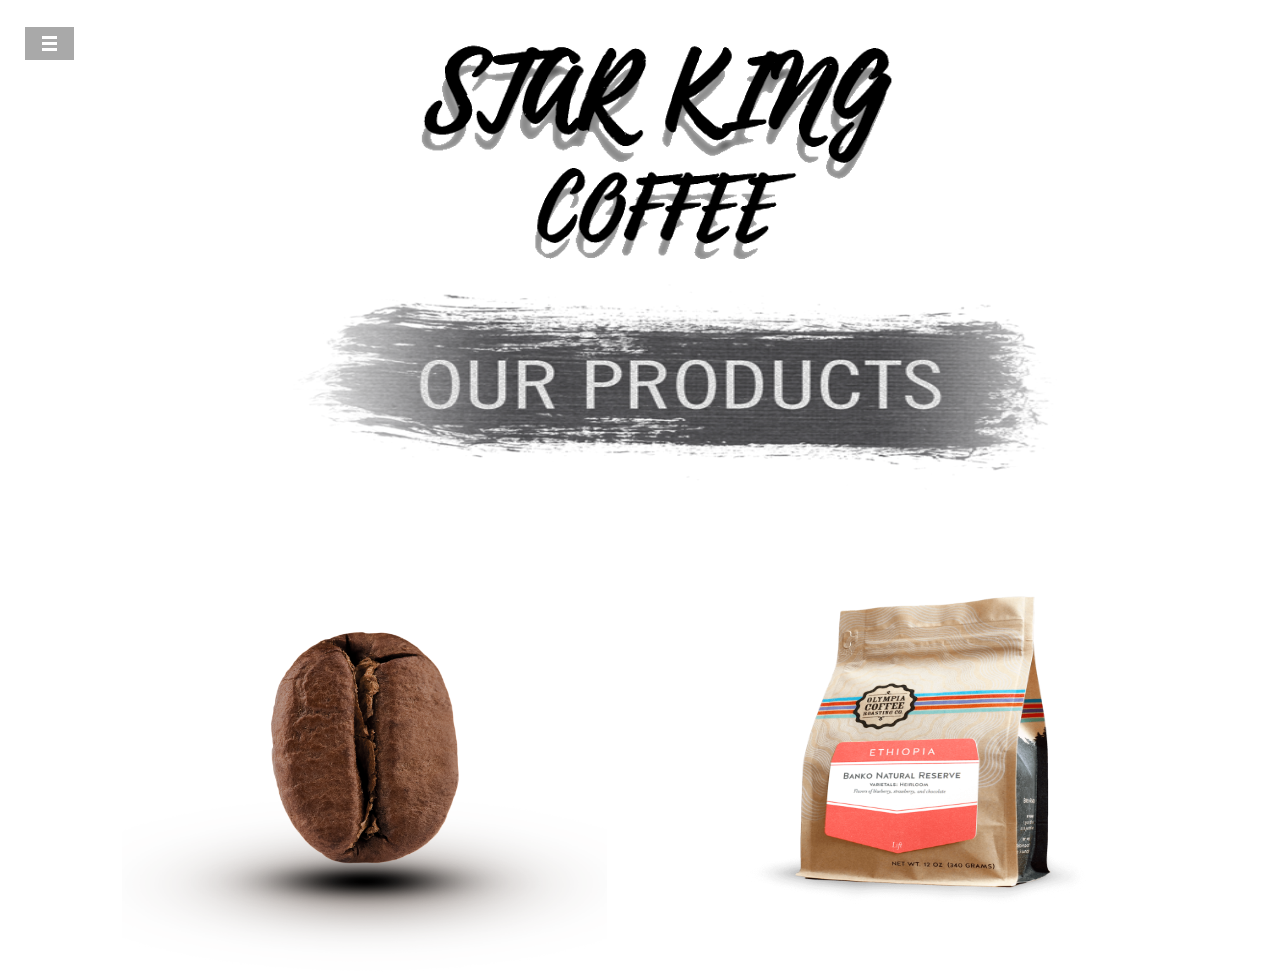
==== product.html @ 474cbf3d "Add files via upload" ====
<!doctype html>
<html>
<head>
<meta charset="utf-8">
<title>Untitled Page</title>
<meta name="generator" content="WYSIWYG Web Builder 15 - http://www.wysiwygwebbuilder.com">
<meta name="viewport" content="width=device-width, initial-scale=1.0">
<link href="css/font-awesome.min.css" rel="stylesheet">
<link href="css/coffe_2.css" rel="stylesheet">
<link href="css/product.css" rel="stylesheet">
<script src="css/jquery-1.12.4.min.js"></script>
<script src="css/wb.overlay.min.js"></script>
<script src="css/affix.min.js"></script>
<script>
$(document).ready(function()
{
   $("#wb_OverlayMenu1").affix({offset:{top: $("#wb_OverlayMenu1").offset().top}});
   var $overlaymenu = $('#OverlayMenu1-overlay');
   $overlaymenu.overlay({'hideTransition':true});
   $('#OverlayMenu1').on('click', function(e)
   {
      $.overlay.show($overlaymenu);
      return false;
   });
});
</script>
</head>
<body>
<div id="wb_Image1">
<img src="images/main 2.png" id="Image1" alt=""></div>
<div id="wb_Image2">
<a href="./order1.html"><img src="images/pngegg.png" id="Image2" alt=""></a><div id="Image2-overlay">Click For Order</div>
</div>
<div id="wb_OverlayMenu1">
<a href="#" id="OverlayMenu1">
<span class="line"></span>
<span class="line">
</span><span class="line"></span>
</a>
</div>
<div id="wb_Image3">
<img src="images/produk.png" id="Image3" alt=""><div id="Image3-overlay">Click For Order</div>
</div>
<div id="wb_Image4">
<img src="images/name.png" id="Image4" alt=""></div>
<div id="OverlayMenu1-overlay">
<div class="OverlayMenu1">
<ul class="drilldown-menu" role="menu">
<li><a role="menuitem" href="./index.html"><i class="fa fa-home overlay-icon"></i>Home</a></li>
<li><a role="menuitem" href="./product.html"><i class="fa fa-shopping-bag overlay-icon"></i>Product</a></li>
<li><a role="menuitem" href="./about.html"><i class="fa fa-user overlay-icon"></i>About</a></li>
   </ul>
</div>
<a class="close-button" id="OverlayMenu1-close" href="#" role="button" aria-hidden="true"><span></span></a>
</div>
</body>
</html>
---- css/coffe_2.css ----
@-webkit-keyframes heartbeat-1
{
   0% { -webkit-transform: rotate(0deg) ;  }
   15% { -webkit-transform: rotate(0deg) scale(1.2,1.2) ;  }
   25% { -webkit-transform: rotate(0deg) scale(1.1,1.1) ;  }
   35% { -webkit-transform: rotate(0deg) scale(1.2,1.2) ;  }
   100% { -webkit-transform: rotate(0deg) scale(1.0,1.0) ;  }
}
@-moz-keyframes heartbeat-1
{
   0% { -moz-transform: rotate(0deg) ;  }
   15% { -moz-transform: rotate(0deg) scale(1.2,1.2) ;  }
   25% { -moz-transform: rotate(0deg) scale(1.1,1.1) ;  }
   35% { -moz-transform: rotate(0deg) scale(1.2,1.2) ;  }
   100% { -moz-transform: rotate(0deg) scale(1.0,1.0) ;  }
}
@keyframes heartbeat-1
{
   0% { transform: rotate(0deg) ;  }
   15% { transform: rotate(0deg) scale(1.2,1.2) ;  }
   25% { transform: rotate(0deg) scale(1.1,1.1) ;  }
   35% { transform: rotate(0deg) scale(1.2,1.2) ;  }
   100% { transform: rotate(0deg) scale(1.0,1.0) ;  }
}
@-webkit-keyframes transform-bounce-in
{
   0% { -webkit-transform: rotate(0deg) scale(0.3,0.3) ; opacity: 0;  }
   50% { -webkit-transform: rotate(0deg) scale(1.05,1.05) ; opacity: 1;  }
   70% { -webkit-transform: rotate(0deg) scale(0.9,0.9) ;  }
   100% { -webkit-transform: rotate(0deg) scale(1.0,1.0) ;  }
}
@-moz-keyframes transform-bounce-in
{
   0% { -moz-transform: rotate(0deg) scale(0.3,0.3) ; opacity: 0;  }
   50% { -moz-transform: rotate(0deg) scale(1.05,1.05) ; opacity: 1;  }
   70% { -moz-transform: rotate(0deg) scale(0.9,0.9) ;  }
   100% { -moz-transform: rotate(0deg) scale(1.0,1.0) ;  }
}
@keyframes transform-bounce-in
{
   0% { transform: rotate(0deg) scale(0.3,0.3) ; opacity: 0;  }
   50% { transform: rotate(0deg) scale(1.05,1.05) ; opacity: 1;  }
   70% { transform: rotate(0deg) scale(0.9,0.9) ;  }
   100% { transform: rotate(0deg) scale(1.0,1.0) ;  }
}
@-webkit-keyframes transform-bounce-in-down
{
   0% { -webkit-transform: translate(0px,-500%) rotate(0deg) ; opacity: 0;  }
   50% { opacity: 1;  }
   60% { -webkit-transform: translate(0px,30px) rotate(0deg) ;  }
   80% { -webkit-transform: translate(0px,-10px) rotate(0deg) ;  }
   100% { -webkit-transform: translate(0px,0px) rotate(0deg) ;  }
}
@-moz-keyframes transform-bounce-in-down
{
   0% { -moz-transform: translate(0px,-500%) rotate(0deg) ; opacity: 0;  }
   50% { opacity: 1;  }
   60% { -moz-transform: translate(0px,30px) rotate(0deg) ;  }
   80% { -moz-transform: translate(0px,-10px) rotate(0deg) ;  }
   100% { -moz-transform: translate(0px,0px) rotate(0deg) ;  }
}
@keyframes transform-bounce-in-down
{
   0% { transform: translate(0px,-500%) rotate(0deg) ; opacity: 0;  }
   50% { opacity: 1;  }
   60% { transform: translate(0px,30px) rotate(0deg) ;  }
   80% { transform: translate(0px,-10px) rotate(0deg) ;  }
   100% { transform: translate(0px,0px) rotate(0deg) ;  }
}
@-webkit-keyframes transform-bounce-in-left
{
   0% { -webkit-transform: translate(-500%,0px) rotate(0deg) ; opacity: 0;  }
   50% { opacity: 1;  }
   60% { -webkit-transform: translate(30px,0px) rotate(0deg) ;  }
   80% { -webkit-transform: translate(-10px,0px) rotate(0deg) ;  }
   100% { -webkit-transform: translate(0px,0px) rotate(0deg) ;  }
}
@-moz-keyframes transform-bounce-in-left
{
   0% { -moz-transform: translate(-500%,0px) rotate(0deg) ; opacity: 0;  }
   50% { opacity: 1;  }
   60% { -moz-transform: translate(30px,0px) rotate(0deg) ;  }
   80% { -moz-transform: translate(-10px,0px) rotate(0deg) ;  }
   100% { -moz-transform: translate(0px,0px) rotate(0deg) ;  }
}
@keyframes transform-bounce-in-left
{
   0% { transform: translate(-500%,0px) rotate(0deg) ; opacity: 0;  }
   50% { opacity: 1;  }
   60% { transform: translate(30px,0px) rotate(0deg) ;  }
   80% { transform: translate(-10px,0px) rotate(0deg) ;  }
   100% { transform: translate(0px,0px) rotate(0deg) ;  }
}
@-webkit-keyframes transform-bounce-in-right
{
   0% { -webkit-transform: translate(500%,0px) rotate(0deg) ; opacity: 0;  }
   50% { opacity: 1;  }
   60% { -webkit-transform: translate(-30px,0px) rotate(0deg) ;  }
   80% { -webkit-transform: translate(10px,0px) rotate(0deg) ;  }
   100% { -webkit-transform: translate(0px,0px) rotate(0deg) ;  }
}
@-moz-keyframes transform-bounce-in-right
{
   0% { -moz-transform: translate(500%,0px) rotate(0deg) ; opacity: 0;  }
   50% { opacity: 1;  }
   60% { -moz-transform: translate(-30px,0px) rotate(0deg) ;  }
   80% { -moz-transform: translate(10px,0px) rotate(0deg) ;  }
   100% { -moz-transform: translate(0px,0px) rotate(0deg) ;  }
}
@keyframes transform-bounce-in-right
{
   0% { transform: translate(500%,0px) rotate(0deg) ; opacity: 0;  }
   50% { opacity: 1;  }
   60% { transform: translate(-30px,0px) rotate(0deg) ;  }
   80% { transform: translate(10px,0px) rotate(0deg) ;  }
   100% { transform: translate(0px,0px) rotate(0deg) ;  }
}
a
{
   color: #0000FF;
   text-decoration: underline;
}
a:visited
{
   color: #800080;
}
a:active
{
   color: #FF0000;
}
a:hover
{
   color: #0000FF;
   text-decoration: underline;
}
input:focus, textarea:focus, select:focus
{
   outline: none;
}
.visibility-hidden
{
   visibility: hidden;
}
h1, .h1
{
   font-family: Arial;
   font-weight: bold;
   font-size: 32px;
   text-decoration: none;
   color: #000000;
   background-color: transparent;
   margin: 0px 0px 0px 0px;
   padding: 0px 0px 0px 0px;
   display: inline;
}
h2, .h2
{
   font-family: Arial;
   font-weight: bold;
   font-size: 27px;
   text-decoration: none;
   color: #000000;
   background-color: transparent;
   margin: 0px 0px 0px 0px;
   padding: 0px 0px 0px 0px;
   display: inline;
}
h3, .h3
{
   font-family: Arial;
   font-weight: bold;
   font-size: 24px;
   text-decoration: none;
   color: #000000;
   background-color: transparent;
   margin: 0px 0px 0px 0px;
   padding: 0px 0px 0px 0px;
   display: inline;
}
h4, .h4
{
   font-family: Arial;
   font-weight: bold;
   font-size: 21px;
   font-style: italic;
   text-decoration: none;
   color: #000000;
   background-color: transparent;
   margin: 0px 0px 0px 0px;
   padding: 0px 0px 0px 0px;
   display: inline;
}
h5, .h5
{
   font-family: Arial;
   font-weight: bold;
   font-size: 19px;
   text-decoration: none;
   color: #000000;
   background-color: transparent;
   margin: 0px 0px 0px 0px;
   padding: 0px 0px 0px 0px;
   display: inline;
}
h6, .h6
{
   font-family: Arial;
   font-weight: bold;
   font-size: 16px;
   text-decoration: none;
   color: #000000;
   background-color: transparent;
   margin: 0px 0px 0px 0px;
   padding: 0px 0px 0px 0px;
   display: inline;
}
.CustomStyle
{
   font-family: "Courier New";
   font-weight: bold;
   font-size: 16px;
   text-decoration: none;
   color: #2E74B5;
   background-color: transparent;
}
@media only screen and (max-width: 1280px) and (orientation: landscape)
{
}
@media only screen and (max-width: 980px) and (orientation: portrait)
{
}
---- css/product.css ----
body
{
   background-color: #FFFFFF;
   color: #000000;
   font-family: Arial;
   font-weight: normal;
   font-size: 13px;
   line-height: 1.1875;
   margin: 0;
   padding: 0;
}
#wb_Image1
{
   vertical-align: top;
}
#Image1
{
   border: 0px solid #000000;
   padding: 0;
   -webkit-animation: transform-bounce-in 1500ms linear 0ms 1 normal both;
   -moz-animation: transform-bounce-in 1500ms linear 0ms 1 normal both;
   animation: transform-bounce-in 1500ms linear 0ms 1 normal both;
   margin: 0;
   left: 0;
   top: 0;
   width: 100%;
   height: 100%;
}
#wb_Image2
{
   vertical-align: top;
}
#Image2
{
   border: 0px solid #000000;
   padding: 0;
   -webkit-animation: transform-bounce-in 2000ms linear 0ms 1 normal both;
   -moz-animation: transform-bounce-in 2000ms linear 0ms 1 normal both;
   animation: transform-bounce-in 2000ms linear 0ms 1 normal both;
   margin: 0;
   left: 0;
   top: 0;
   width: 100%;
   height: 100%;
}
#Image2-overlay
{
   display: none;
   position: absolute;
   pointer-events: none;
   top: 50%;
   left: 50%;
   width: 100%;
   transform: translate(-50%,-50%);
   color: #C0C0C0;
   opacity: 0.78;
   font-family: Arial;
   font-weight: normal;
   font-size: 13px;
   padding: 0;
   text-align: center;
}
#wb_Image2:hover #Image2-overlay
{
   display: block;
}
#OverlayMenu1
{
   background-color: #424242;
   background-image: none;
   border: 0px solid #424242;
   margin: 0;
}
#OverlayMenu1:hover
{
   background-color: #CCCCCC;
   background-image: none;
   border-color: #424242;
}
#OverlayMenu1
{
   display: block;
   width: 49px;
   height: 33px;
   position: absolute;
}
#OverlayMenu1 .line
{
   width: 15px;
   height: 3px;
   background: #FFFFFF;
   display: block;
   margin: 3px auto;
}
#OverlayMenu1:hover .line
{
   background: #424242;
}
#OverlayMenu1 .line:first-child
{
   margin-top: 9px;
}
#OverlayMenu1-close
{
   background: transparent;
   font-size: 10px;
   height: 2.8em; 
   outline: none;
   position: absolute;
   right: 10px;
   text-align: left;
   top: 10px;
   width: 3em; 
}
#OverlayMenu1-close:before, #OverlayMenu1-close:after
{
   background: #FFFFFF;
   content: "";
   display: block;
   height: 0.6em;
   left: 0;
   opacity: 1;
   position: absolute;
   top: 0;
   width: 100%;
}
#OverlayMenu1-close span
{
   background: #FFFFFF;
   height: 0.6em;
   margin-top: -0.3em;
   position: absolute;
   top: 50%;
   -webkit-transform-origin: 50% 50%;
   transform-origin: 50% 50%;
   width: 100%;
}
#OverlayMenu1-close span::after
{
   background: #FFFFFF;
   content: "";
   display: block;
   height: 0.6em;
   position: absolute;
   -webkit-transform-origin: 50% 50%;
   transform-origin: 50% 50%;
   width: 100%;
}
#OverlayMenu1-close:before
{
   margin-top: -0.3em;
   opacity: 0;
   top: 50%;
}
#OverlayMenu1-close:after
{
   bottom: 50%;
   opacity: 0;
}
#OverlayMenu1-close span
{
   background: #FFFFFF;
   -webkit-transform: rotate(-45deg);
   transform: rotate(-45deg);
}
#OverlayMenu1-close span:after
{
   background: #FFFFFF;
   -webkit-transform: rotate(-90deg);
   transform: rotate(-90deg);
}
#OverlayMenu1-overlay
{
   background-color: rgba(122,122,122,0.87);
   height: 100%;
   left: 0;
   overflow: hidden;
   position: fixed;
   top: 0;
   width: 100%;
   z-index: -1;
}
#OverlayMenu1-overlay ul
{
   font-family: Arial;
   font-weight: normal;
   font-style: normal;
   font-size: 19px;
   list-style: none;
   margin: 0;
   padding: 0;
}
.OverlayMenu1
{
   position: relative;
   top: 50%;
   height: 60%;
   -webkit-transform: translateY(-50%);
   transform: translateY(-50%);
   width: 100%;
   max-width: 970px;
   margin: 0 auto 0 auto;
}
.OverlayMenu1 a
{
   text-decoration: none;
}
.OverlayMenu1 ul
{
   list-style: none;
   padding: 0;
   text-align: center;
}
.OverlayMenu1 li 
{
   position: relative;
}
.OverlayMenu1 li a 
{
   display: block;
   position: relative;
   padding: 10px 15px 10px 15px;
   color: #FFFFFF;
   outline: none;
}
.OverlayMenu1 li a:hover 
{
   color: #424242;
   background-color: #CCCCCC;
}
#OverlayMenu1-overlay
{
   visibility: hidden;
   width: 0;
   left: 50%;
   -webkit-transform: translateX(-50%);
   transform: translateX(-50%);
   -webkit-transition: width 0.5s 0.3s, visibility 0s 0.8s;
   transition: width 400ms 0.3s, visibility 0s 700ms;
}
#OverlayMenu1-overlay.show
{
   visibility: visible;
   width: 100%;
   -webkit-transition: width 400ms;
   transition: width 400ms;
}
#OverlayMenu1-overlay .OverlayMenu1
{
   position: absolute;
   left: 50%;
   -webkit-transform: translateY(-50%) translateX(-50%);
   transform: translateY(-50%) translateX(-50%);
   opacity: 0;
   -webkit-transition: opacity 0.3s 400ms;
   transition: opacity 0.3s 400ms;
}
#OverlayMenu1-overlay.show .OverlayMenu1
{
   opacity: 1;
   -webkit-transition-delay: 400ms;
   transition-delay: 400ms;
}
#OverlayMenu1-overlay.hide .OverlayMenu1
{
   -webkit-transition-delay: 0s;
   transition-delay: 0s;
}
#OverlayMenu1-overlay .overlay-icon
{
   margin: 0px 10px 0px 0px;
}
#wb_OverlayMenu1.affix
{
   top: 0 !important;
   position: fixed !important;
}
#wb_Image3
{
   vertical-align: top;
}
#Image3
{
   border: 0px solid #000000;
   padding: 0;
   -webkit-animation: transform-bounce-in 2000ms linear 0ms 1 normal both;
   -moz-animation: transform-bounce-in 2000ms linear 0ms 1 normal both;
   animation: transform-bounce-in 2000ms linear 0ms 1 normal both;
   margin: 0;
   left: 0;
   top: 0;
   width: 100%;
   height: 100%;
}
#Image3-overlay
{
   display: none;
   position: absolute;
   pointer-events: none;
   top: 50%;
   left: 50%;
   width: 100%;
   transform: translate(-50%,-50%);
   color: #000000;
   opacity: 0.78;
   font-family: Arial;
   font-weight: normal;
   font-size: 13px;
   padding: 0;
   text-align: center;
}
#wb_Image3:hover #Image3-overlay
{
   display: block;
}
#wb_Image4
{
   vertical-align: top;
}
#Image4
{
   border: 0px solid #000000;
   padding: 0;
   -webkit-animation: transform-bounce-in-down 2000ms linear 0ms 1 normal both;
   -moz-animation: transform-bounce-in-down 2000ms linear 0ms 1 normal both;
   animation: transform-bounce-in-down 2000ms linear 0ms 1 normal both;
   margin: 0;
   left: 0;
   top: 0;
   width: 100%;
   height: 100%;
}
#wb_OverlayMenu1
{
   position: absolute;
   left: 25px;
   top: 29px;
   width: 49px;
   height: 33px;
   z-index: 2;
}
#wb_Image1
{
   position: absolute;
   left: 30px;
   top: 4px;
   width: 438px;
   height: 144px;
   z-index: 0;
}
#wb_Image2
{
   position: absolute;
   left: 147px;
   top: 148px;
   width: 187px;
   height: 166px;
   z-index: 1;
}
#wb_Image3
{
   position: absolute;
   left: 793px;
   top: 401px;
   width: 340px;
   height: 309px;
   z-index: 3;
}
#wb_Image4
{
   position: absolute;
   left: 418px;
   top: 11px;
   width: 508px;
   height: 270px;
   z-index: 4;
}
@media only screen and (min-width: 1280px) and (orientation: landscape)
{
body
{
   background-color: #FFFFFF;
   background-image: none;
}
#wb_Image1
{
   left: 260px;
   top: 266px;
   width: 840px;
   height: 225px;
   visibility: visible;
   display: inline;
   margin: 0;
   padding: 0;
}
#wb_Image2
{
   left: 122px;
   top: 521px;
   width: 485px;
   height: 453px;
   visibility: visible;
   display: inline;
   margin: 0;
   padding: 0;
}
#wb_OverlayMenu1
{
   left: 25px;
   top: 27px;
   width: 49px;
   height: 33px;
   visibility: visible;
   display: inline;
   margin: 0;
}
#OverlayMenu1
{
   background-color: #A9A9A9;
   background-image: none;
   border: 0px solid #424242;
   width: 49px;
   height: 33px;
}
#OverlayMenu1:hover
{
   background-color: #CCCCCC;
   background-image: none;
   border-color: #424242;
}
#OverlayMenu1 .line
{
   background: #FFFFFF;
}
#OverlayMenu1:hover .line
{
   background: #424242;
}
#OverlayMenu1 .line:first-child
{
   margin-top: 9px;
}
#OverlayMenu1-overlay ul
{
   font-size: 19px;
   text-align: center;
}
#wb_Image3
{
   left: 746px;
   top: 596px;
   width: 340px;
   height: 309px;
   visibility: visible;
   display: inline;
   margin: 0;
   padding: 0;
}
#wb_Image4
{
   left: 418px;
   top: 11px;
   width: 508px;
   height: 270px;
   visibility: visible;
   display: inline;
   margin: 0;
   padding: 0;
}
}
@media only screen and (max-width: 1279px) and (orientation: portrait)
{
body
{
   background-color: #FFFFFF;
   background-image: none;
}
#wb_Image1
{
   left: 38px;
   top: 116px;
   width: 380px;
   height: 199px;
   visibility: visible;
   display: inline;
   margin: 0;
   padding: 0;
}
#wb_Image2
{
   left: 130px;
   top: 294px;
   width: 208px;
   height: 206px;
   visibility: visible;
   display: inline;
   margin: 0;
   padding: 0;
}
#wb_OverlayMenu1
{
   left: 9px;
   top: 9px;
   width: 37px;
   height: 33px;
   visibility: visible;
   display: inline;
   margin: 0;
}
#OverlayMenu1
{
   background-color: #424242;
   background-image: none;
   border: 0px solid #424242;
   width: 37px;
   height: 33px;
}
#OverlayMenu1:hover
{
   background-color: #CCCCCC;
   background-image: none;
   border-color: #424242;
}
#OverlayMenu1 .line
{
   background: #FFFFFF;
}
#OverlayMenu1:hover .line
{
   background: #424242;
}
#OverlayMenu1 .line:first-child
{
   margin-top: 9px;
}
#OverlayMenu1-overlay ul
{
   font-size: 19px;
   text-align: center;
}
#wb_Image3
{
   left: 171px;
   top: 517px;
   width: 126px;
   height: 131px;
   visibility: visible;
   display: inline;
   margin: 0;
   padding: 0;
}
#wb_Image4
{
   left: 105px;
   top: 19px;
   width: 246px;
   height: 117px;
   visibility: visible;
   display: inline;
   margin: 0;
   padding: 0;
}
}
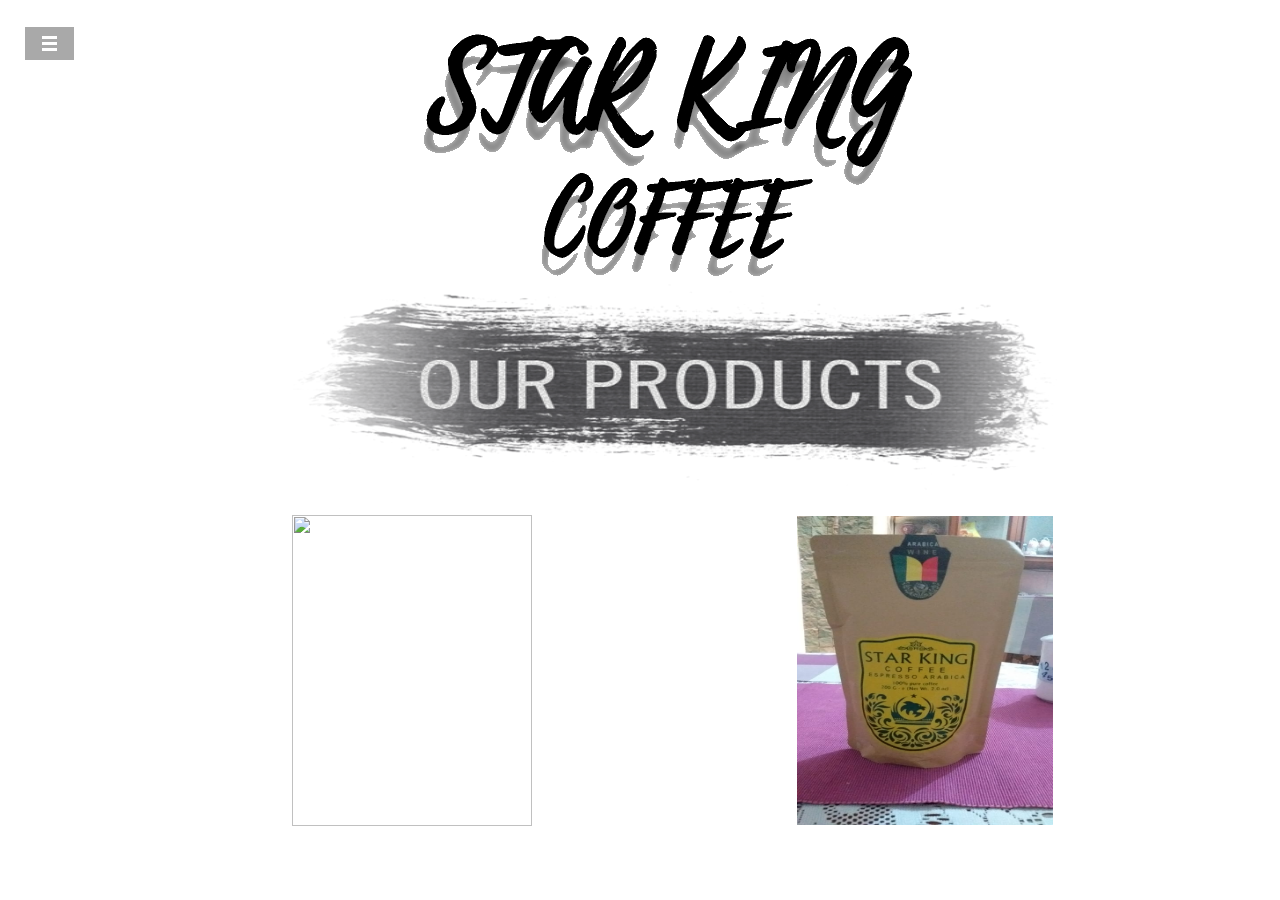
==== commit bcda71f3: "Add files via upload" ====
--- a/product.html
+++ b/product.html
@@ -29,7 +29,7 @@
 <div id="wb_Image1">
 <img src="images/main 2.png" id="Image1" alt=""></div>
 <div id="wb_Image2">
-<a href="./order1.html"><img src="images/pngegg.png" id="Image2" alt=""></a><div id="Image2-overlay">Click For Order</div>
+<a href="./order1.html"><img src="images/Star King Kopi.png" id="Image2" alt=""></a><div id="Image2-overlay">Click For Order</div>
 </div>
 <div id="wb_OverlayMenu1">
 <a href="#" id="OverlayMenu1">
@@ -39,7 +39,7 @@
 </a>
 </div>
 <div id="wb_Image3">
-<img src="images/produk.png" id="Image3" alt=""><div id="Image3-overlay">Click For Order</div>
+<img src="images/WhatsApp Image 2020-11-21 at 21.05.20 (1).jpeg" id="Image3" alt=""><div id="Image3-overlay">Click For Order</div>
 </div>
 <div id="wb_Image4">
 <img src="images/name.png" id="Image4" alt=""></div>
--- a/css/coffe_2.css
+++ b/css/coffe_2.css
@@ -223,9 +223,9 @@
    color: #2E74B5;
    background-color: transparent;
 }
-@media only screen and (max-width: 1280px) and (orientation: landscape)
-{
-}
-@media only screen and (max-width: 980px) and (orientation: portrait)
-{
-}
+@media only screen and (min-width: 1280px) and (orientation: landscape)
+{
+}
+@media only screen and (max-width: 1279px) and (orientation: portrait)
+{
+}
--- a/css/product.css
+++ b/css/product.css
@@ -1,6 +1,8 @@
 body
 {
    background-color: #FFFFFF;
+   background-image: url(images/product_bkgrnd.png);
+   background-repeat: repeat-x;
    color: #000000;
    font-family: Arial;
    font-weight: normal;
@@ -48,11 +50,11 @@
    display: none;
    position: absolute;
    pointer-events: none;
-   top: 50%;
+   bottom: 0px;
    left: 50%;
    width: 100%;
-   transform: translate(-50%,-50%);
-   color: #C0C0C0;
+   transform: translate(-50%,0);
+   color: #000000;
    opacity: 0.78;
    font-family: Arial;
    font-weight: normal;
@@ -297,10 +299,10 @@
    display: none;
    position: absolute;
    pointer-events: none;
-   top: 50%;
+   bottom: 0px;
    left: 50%;
    width: 100%;
-   transform: translate(-50%,-50%);
+   transform: translate(-50%,0);
    color: #000000;
    opacity: 0.78;
    font-family: Arial;
@@ -342,8 +344,8 @@
 #wb_Image1
 {
    position: absolute;
-   left: 30px;
-   top: 4px;
+   left: 270px;
+   top: 280px;
    width: 438px;
    height: 144px;
    z-index: 0;
@@ -351,8 +353,8 @@
 #wb_Image2
 {
    position: absolute;
-   left: 147px;
-   top: 148px;
+   left: 182px;
+   top: 472px;
    width: 187px;
    height: 166px;
    z-index: 1;
@@ -360,17 +362,17 @@
 #wb_Image3
 {
    position: absolute;
-   left: 793px;
-   top: 401px;
-   width: 340px;
-   height: 309px;
+   left: 628px;
+   top: 453px;
+   width: 197px;
+   height: 205px;
    z-index: 3;
 }
 #wb_Image4
 {
    position: absolute;
-   left: 418px;
-   top: 11px;
+   left: 235px;
+   top: 0px;
    width: 508px;
    height: 270px;
    z-index: 4;
@@ -380,7 +382,8 @@
 body
 {
    background-color: #FFFFFF;
-   background-image: none;
+   background-image: url(images/product_bkgrnd1280.png);
+   background-repeat: repeat-x;
 }
 #wb_Image1
 {
@@ -395,10 +398,10 @@
 }
 #wb_Image2
 {
-   left: 122px;
-   top: 521px;
-   width: 485px;
-   height: 453px;
+   left: 292px;
+   top: 515px;
+   width: 240px;
+   height: 311px;
    visibility: visible;
    display: inline;
    margin: 0;
@@ -447,9 +450,9 @@
 }
 #wb_Image3
 {
-   left: 746px;
-   top: 596px;
-   width: 340px;
+   left: 797px;
+   top: 516px;
+   width: 256px;
    height: 309px;
    visibility: visible;
    display: inline;
@@ -473,13 +476,14 @@
 body
 {
    background-color: #FFFFFF;
-   background-image: none;
+   background-image: url(images/product_bkgrnd457.png);
+   background-repeat: repeat-x;
 }
 #wb_Image1
 {
    left: 38px;
    top: 116px;
-   width: 380px;
+   width: 332px;
    height: 199px;
    visibility: visible;
    display: inline;
@@ -488,10 +492,10 @@
 }
 #wb_Image2
 {
-   left: 130px;
-   top: 294px;
-   width: 208px;
-   height: 206px;
+   left: 141px;
+   top: 334px;
+   width: 127px;
+   height: 166px;
    visibility: visible;
    display: inline;
    margin: 0;
@@ -540,10 +544,10 @@
 }
 #wb_Image3
 {
-   left: 171px;
-   top: 517px;
+   left: 141px;
+   top: 520px;
    width: 126px;
-   height: 131px;
+   height: 162px;
    visibility: visible;
    display: inline;
    margin: 0;
@@ -551,8 +555,8 @@
 }
 #wb_Image4
 {
-   left: 105px;
-   top: 19px;
+   left: 81px;
+   top: 9px;
    width: 246px;
    height: 117px;
    visibility: visible;
